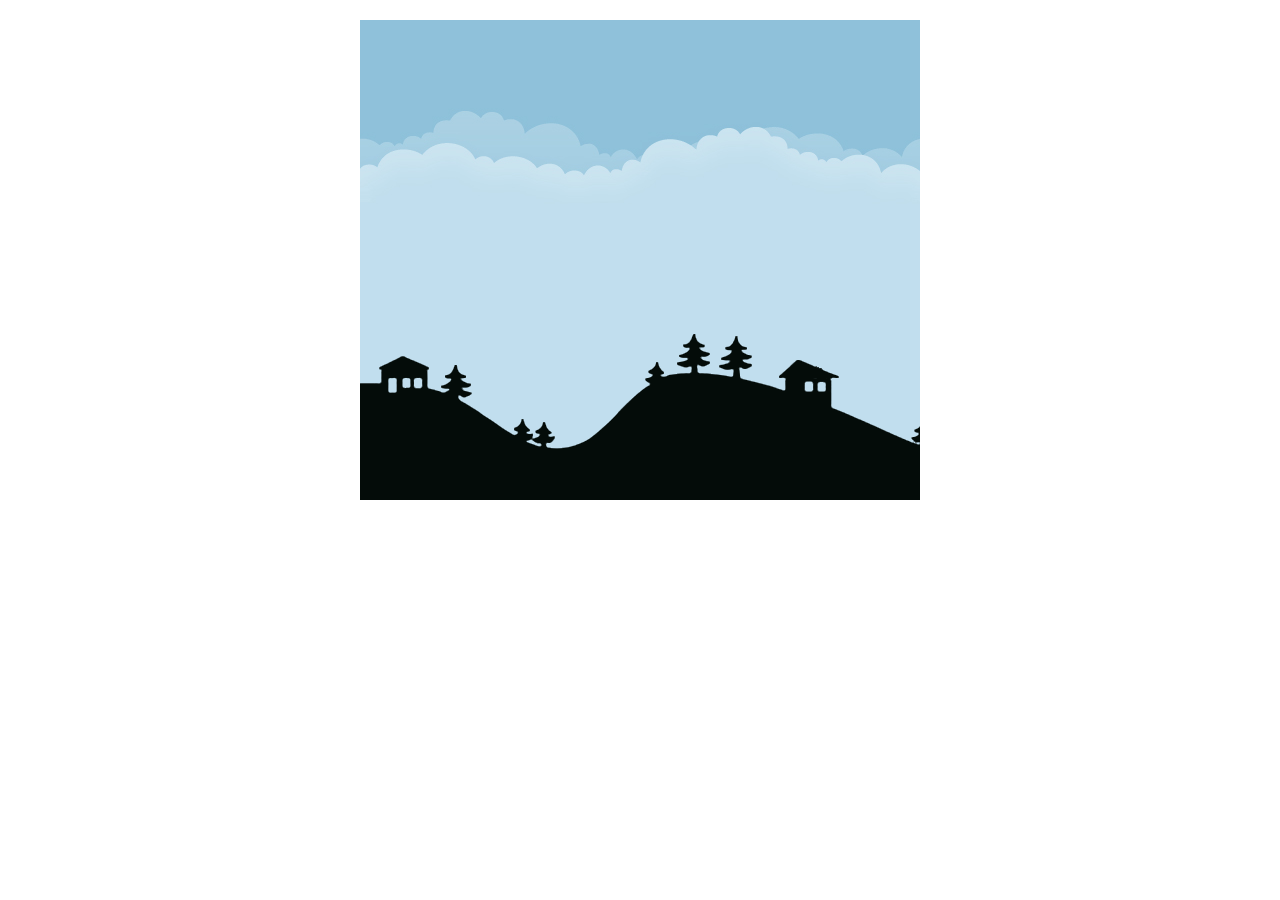
==== bonus-2/index.html @ bac6f313 "add secondo bonus" ====
<!DOCTYPE html>
<html lang="en">
<head>
    <meta charset="UTF-8">
    <meta http-equiv="X-UA-Compatible" content="IE=edge">
    <meta name="viewport" content="width=device-width, initial-scale=1.0">
    <title>Document</title>
    <link rel="stylesheet" href="css/style.css">
</head>
<body>
    <section class="container">
        <div class="container__clouds"></div>
        <div class="container__village"></div>
    </section>
</body>
</html>
---- bonus-2/css/style.css ----
*{
    margin: 0;
    padding: 0;
    box-sizing: border-box;
}

.container{
    width: 560px;
    height: 480px;
    margin: 20px auto;
    background-color: skyblue;
    position: relative;
}

.container__clouds{
    background-image: url(../img/nuvole.jpg);
    width: 100%;
    height: 100%;
    background-position-x: 0%;
    background-repeat: repeat-x;
    animation: move-landscape 10s linear 0s infinite;
}

.container__village{
    background-image: url(../img/villaggio.png);
    width: 100%;
    height: 100%;
    background-position-x: 0%;
    background-repeat: repeat-x;
    position: absolute;
    bottom: 0;
    left: 0;
    animation: move-landscape 10s linear 0s infinite;
}

@keyframes move-landscape{
    0%{
        background-position: 0%;
    }
    100%{
        background-position: 100%;
    }
}
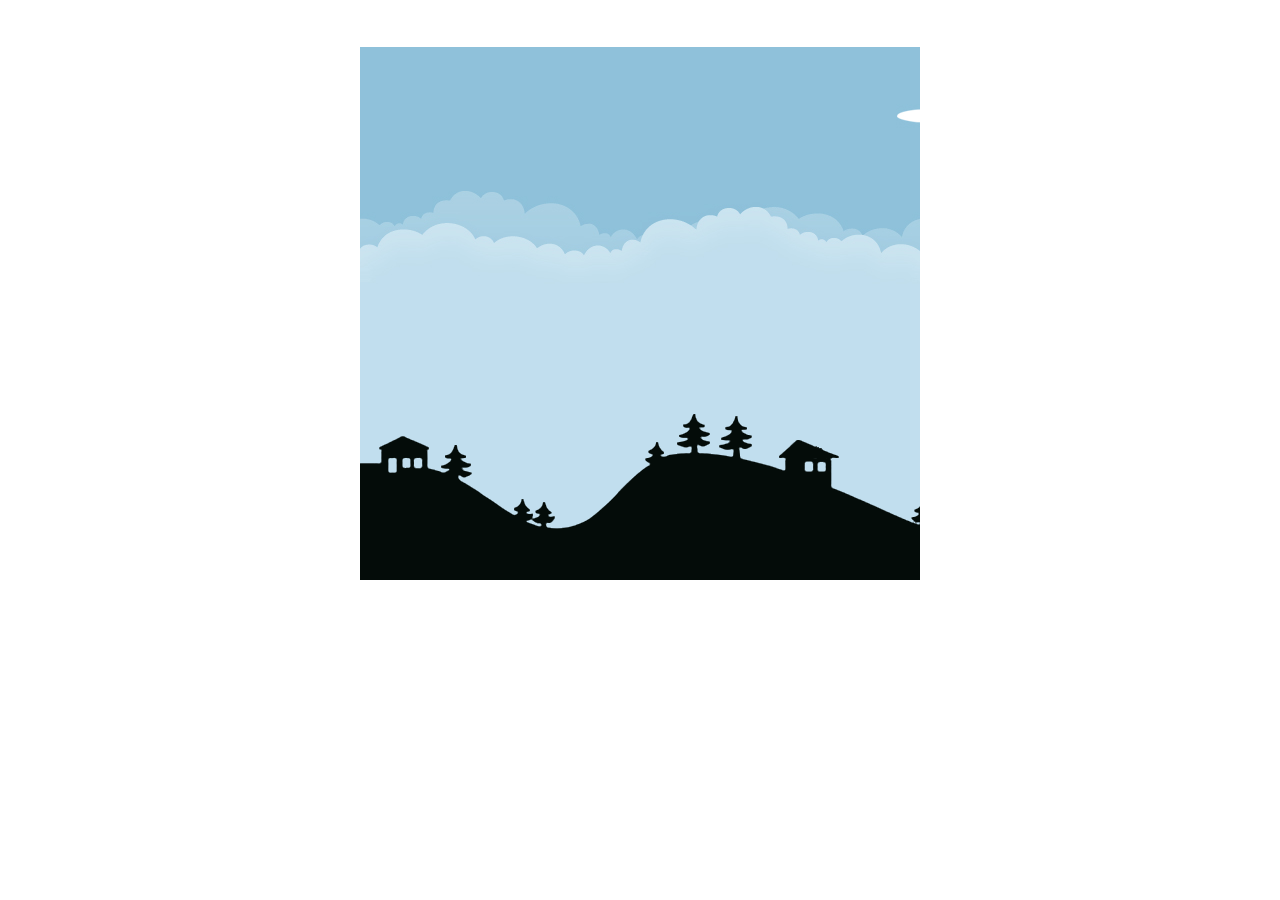
==== commit cd8f527f: "add nuova particolarità al bonus 2" ====
--- a/bonus-2/index.html
+++ b/bonus-2/index.html
@@ -10,6 +10,7 @@
 <body>
     <section class="container">
         <div class="container__clouds"></div>
+        <div class="container__plane"></div>
         <div class="container__village"></div>
     </section>
 </body>
--- a/bonus-2/css/style.css
+++ b/bonus-2/css/style.css
@@ -7,7 +7,7 @@
 .container{
     width: 560px;
     height: 480px;
-    margin: 20px auto;
+    margin: 100px auto;
     background-color: skyblue;
     position: relative;
 }
@@ -18,6 +18,18 @@
     height: 100%;
     background-position-x: 0%;
     background-repeat: repeat-x;
+    animation: move-landscape 10s linear 0s infinite;
+}
+
+.container__plane{
+    background-image: url(../img/volo.jpg);
+    background-repeat: repeat-x;
+    background-position: 0%;
+    width: 100%;
+    height: 30%;
+    position: absolute;
+    top: -53px;
+    left: 0;
     animation: move-landscape 10s linear 0s infinite;
 }
 
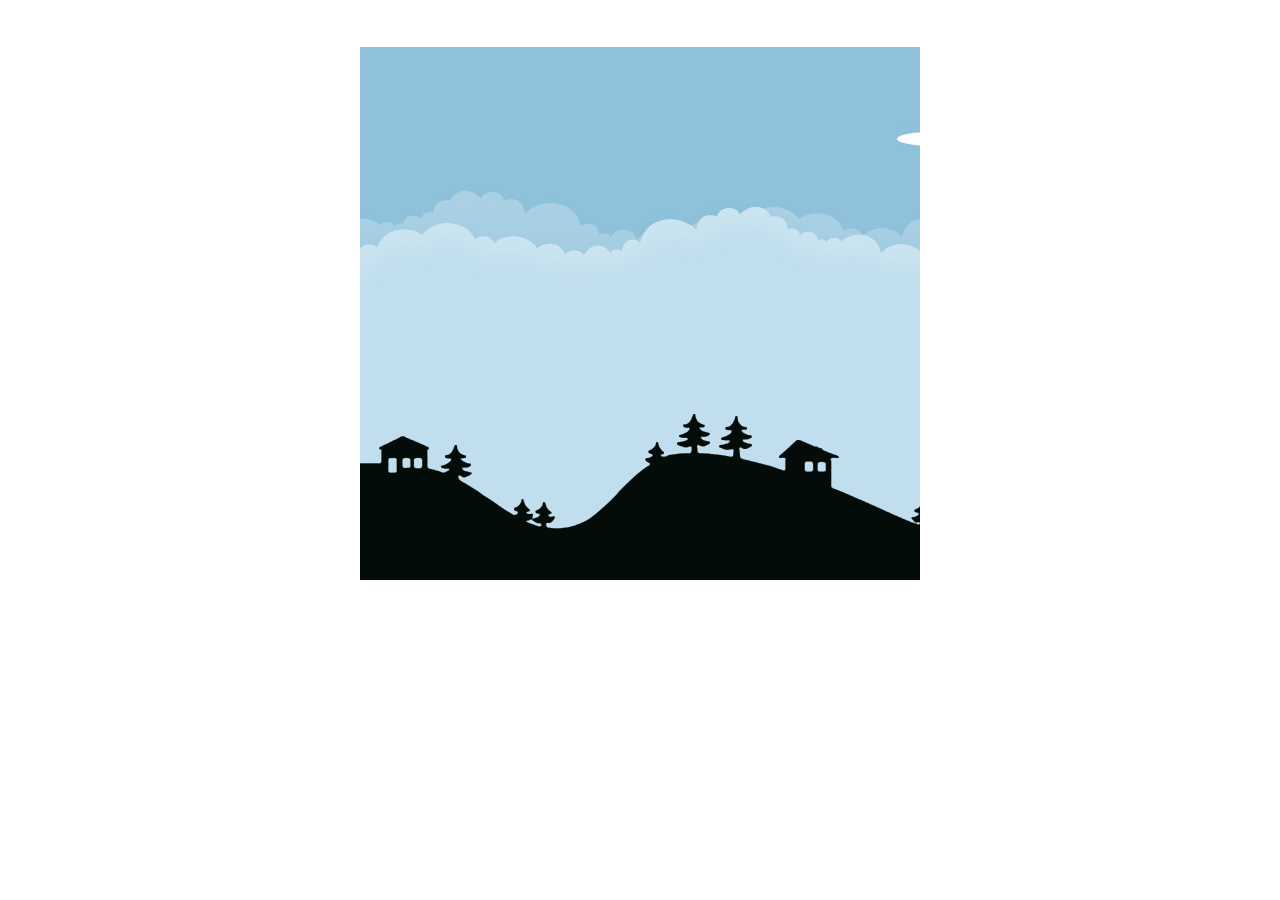
==== commit 95023636: "aggiornamento e pulizia sul codice css e html" ====
--- a/bonus-2/index.html
+++ b/bonus-2/index.html
@@ -9,9 +9,9 @@
 </head>
 <body>
     <section class="container">
-        <div class="container__clouds"></div>
-        <div class="container__plane"></div>
-        <div class="container__village"></div>
+        <div class="container__img container__img--clouds"></div>
+        <div class="container__img container__img--plane"></div>
+        <div class="container__img container__img--village"></div>
     </section>
 </body>
 </html>--- a/bonus-2/css/style.css
+++ b/bonus-2/css/style.css
@@ -12,8 +12,7 @@
     position: relative;
 }
 
-.container__clouds{
-    background-image: url(../img/nuvole.jpg);
+.container__img{
     width: 100%;
     height: 100%;
     background-position-x: 0%;
@@ -21,28 +20,23 @@
     animation: move-landscape 10s linear 0s infinite;
 }
 
-.container__plane{
+.container__img--clouds{
+    background-image: url(../img/nuvole.jpg);
+}
+
+.container__img--plane{
     background-image: url(../img/volo.jpg);
-    background-repeat: repeat-x;
-    background-position: 0%;
-    width: 100%;
     height: 30%;
     position: absolute;
     top: -53px;
     left: 0;
-    animation: move-landscape 10s linear 0s infinite;
 }
 
-.container__village{
+.container__img--village{
     background-image: url(../img/villaggio.png);
-    width: 100%;
-    height: 100%;
-    background-position-x: 0%;
-    background-repeat: repeat-x;
     position: absolute;
     bottom: 0;
     left: 0;
-    animation: move-landscape 10s linear 0s infinite;
 }
 
 @keyframes move-landscape{
